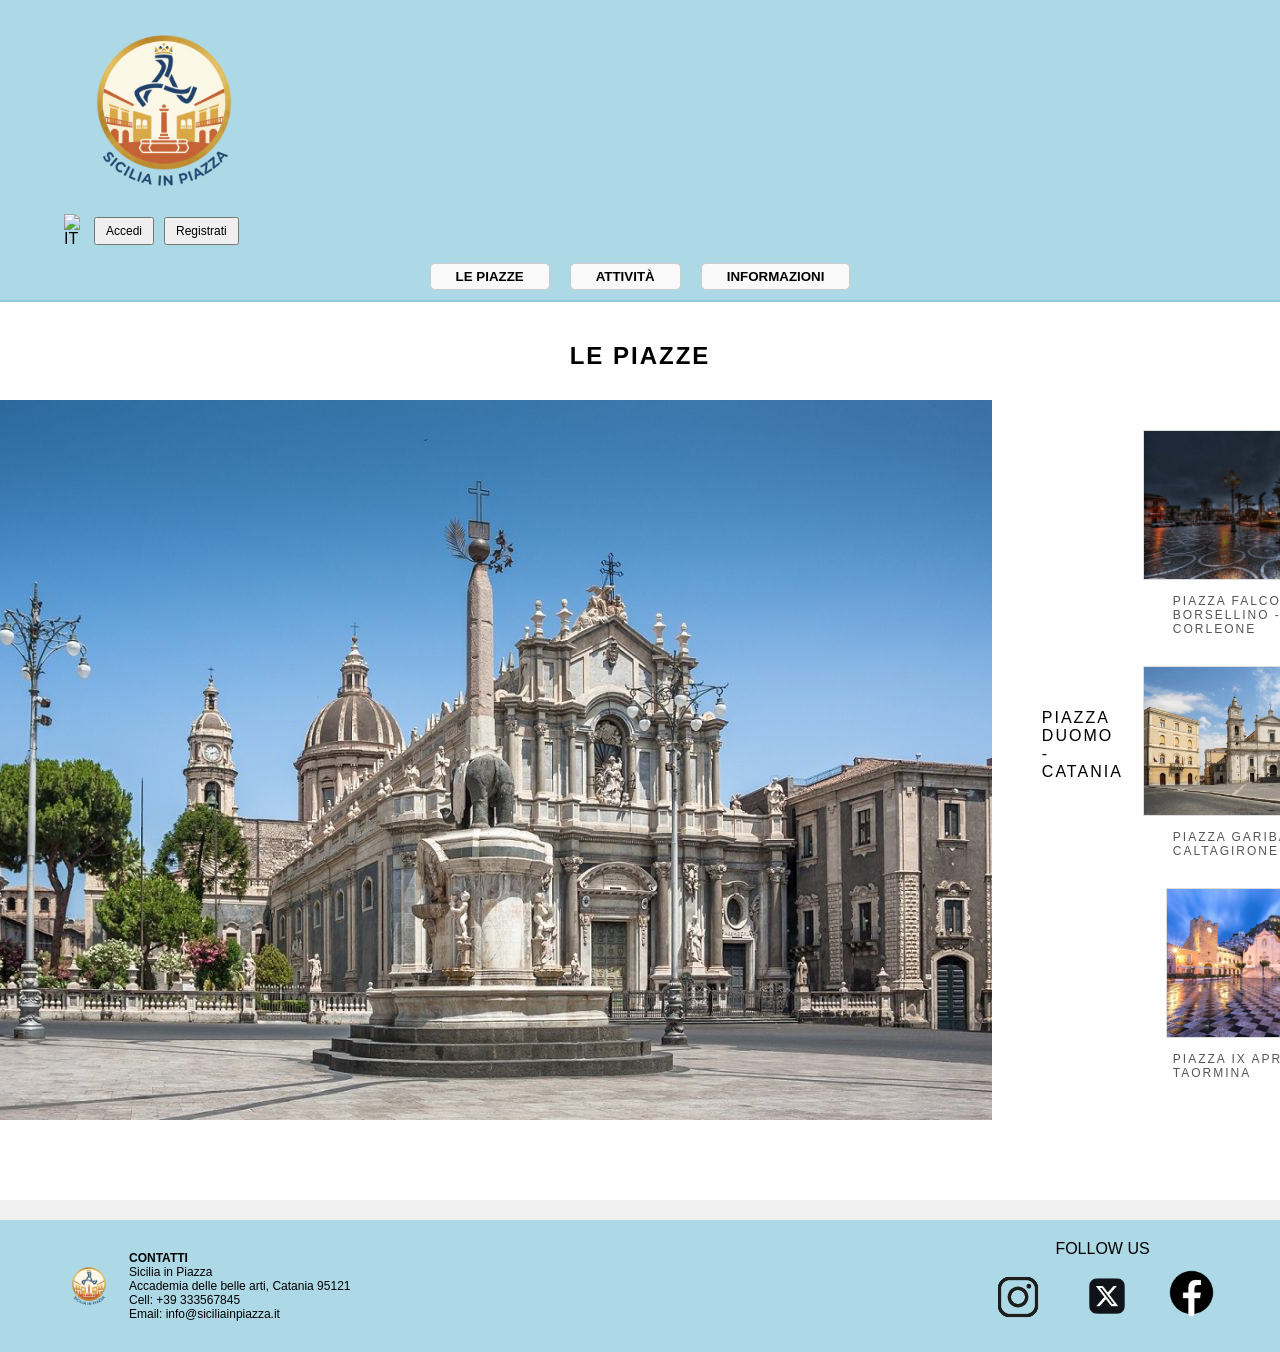
==== Le piazze.html @ f515bd68 "upload sito" ====
<!DOCTYPE html>
<html lang="it">
<head>
    <meta charset="UTF-8">
    <meta name="viewport" content="width=device-width, initial-scale=1.0">
    <title>Le Piazze </title>
    <link rel="stylesheet" href="style.css">
    <script src="https://kit.fontawesome.com/a076d05399.js" crossorigin="anonymous"></script>
</head>
<body>

    <header>
        <div class="top-bar">
            <div class="logo">
                <img src="img/immagine 1.png" alt="logo siciliainpiazza" style="width: 200px;height: 200px;" >
            </div>
            
                
            </div>
            <div class="auth-buttons">
                <img src="https://flagcdn.com/w20/it.png" alt="IT" class="flag">
                <button class="btn-small">Accedi</button>
                <button class="btn-small">Registrati</button>
            </div>
        </div>
        <nav>
            <button class="nav-btn">LE PIAZZE </button>
            
</form>

            <button class="nav-btn">ATTIVITÀ</button>
            <button class="nav-btn">INFORMAZIONI</button>
        </nav>
    </header>

    <main>
        <section class="content-section">
            <h2>LE PIAZZE</h2>
            <div class="carousel">
                                <div class="carousel">
                
                        <img src="img/immagine 3.jpg" alt="Piazza Duomo">
                        <p>PIAZZA DUOMO - CATANIA </p>
                    </div>
                    <div class="card">
                        <img onclick="window.open('Piazza Falcone e Borsellino.html','_self')"src="img/immagine 4.webp" alt="Piazza Falcone">
                        <p>PIAZZA FALCONE E BORSELLINO - CORLEONE </p>
                        <img src="img/immagine 7.webp" alt="Piazza Garibaldi">
                        <p> PIAZZA GARIBALDI- CALTAGIRONE </p>
                        <img src="img/immagine12.jpg" alt="Piazza IX Aprile ">
                        <P> PIAZZA IX APRILE- TAORMINA  </P>
                    </div>
                </div>
                
            </div>
            
        </section>

               
    <footer>
        <div class="footer-content">
            <div class="contact-info">
                <img src="img/immagine 1.png" alt="Logo" class="footer-logo">
                <div class="text">
                    <strong>CONTATTI</strong><br>
                    Sicilia in Piazza<br>
                     Accademia delle belle arti,
                     Catania 95121<br>
                    Cell: +39 333567845<br>
                    Email: info@siciliainpiazza.it
                </div>
            </div>
            <div class="social-links">
                <span>FOLLOW US</span>
                <div class="icons">
                    <i class="fab fa-instagram">
                        <img src="img/immagine 8.png" alt="fa-instagram" style="width: 58px;">
                    </i>
                    <i class="fab fa-twitter">
                        <img src="img/immagine 9.png" alt="fa-twitter" style="width: 100px;">
                    </i>
                    <i class="fab fa-facebook">
                        <img src="img/immagine 10.png" alt="fa-facebook" style="width: 49px;">
                    </i>
                </div>
            </div>
        </div>
    </footer>

</body>
</html>
---- style.css ----
/* Reset di base */
* {
    margin: 0;
    padding: 0;
    box-sizing: border-box;
    font-family: 'Arial', sans-serif;
}

body {
    background-color: #f0f0f0;
}

/* Colore azzurro del mockup */
:root {
    --brand-blue: #ADD8E6; 
    --dark-text: #333;
}

/* Header */
header {
    background-color: var(--brand-blue);
    padding: 10px 5%;
    border-bottom: 2px solid #90cbdc;
}

.top-bar {
    display: flex;
    justify-content: space-between;
    align-items: center;
}

.logo img {
    height: 80px;
    align-items: center;
    justify-content: space-between;
}

.auth-buttons {
    display: flex;
    align-items: center;
    gap: 10px;
}

.flag { width: 20px; }

.btn-small {
    padding: 5px 10px;
    font-size: 12px;
    cursor: pointer;
}

nav {
    display: flex;
    justify-content: center;
    gap: 20px;
    margin-top: 15px;
}

.nav-btn {
    background-color: #f9f9f9;
    border: 1px solid #ccc;
    padding: 5px 25px;
    border-radius: 5px;
    font-weight: bold;
    cursor: pointer;
}

/* Sezioni Contenuto */
.content-section {
    background-color: #fff;
    text-align: center;
    padding: 40px 10%;
}

.divider {
    background-color: var(--brand-blue);
    height: 80px;
    width: 100%;
}

h2 {
    margin-bottom: 30px;
    letter-spacing: 2px;
    
}
p{
    margin-bottom: 30px;
    letter-spacing: 2px;
    margin-left: 30px;
    text-align: left;

}

.carousel {
    display: flex;
    align-items: center;
    justify-content: center;
    gap: 20px;
    margin-bottom: 20px;
}

.card-container {
    display: flex;
    gap: 20px;
}

.card {
    width: 250px;
}

.card img {
    width: 200px%;
    height: 150px;
    object-fit: cover;
    border: 1px solid #ddd;
}

.card p {
    font-size: 12px;
    margin-top: 10px;
    color: #555;
}

.arrow {
    background: none;
    border: none;
    font-size: 30px;
    cursor: pointer;
    color: #888;
}

.view-all {
    background-color: var(--brand-blue);
    border: 1px solid #999;
    padding: 10px 20px;
    cursor: pointer;
}

/* Footer */
footer {
    background-color: var(--brand-blue);
    padding: 20px 5%;
    margin-top: 20px;
}

.footer-content {
    display: flex;
    justify-content: space-between;
    align-items: center;
}

.contact-info {
    display: flex;
    align-items: center;
    gap: 15px;
    font-size: 12px;
}

.footer-logo { height: 50px; }

.social-links {
    text-align: center;
    align-items: center;
}

.icons {
    font-size: 24px;
    margin-top: 10px;
    display: flex;
    gap: 10px;
}
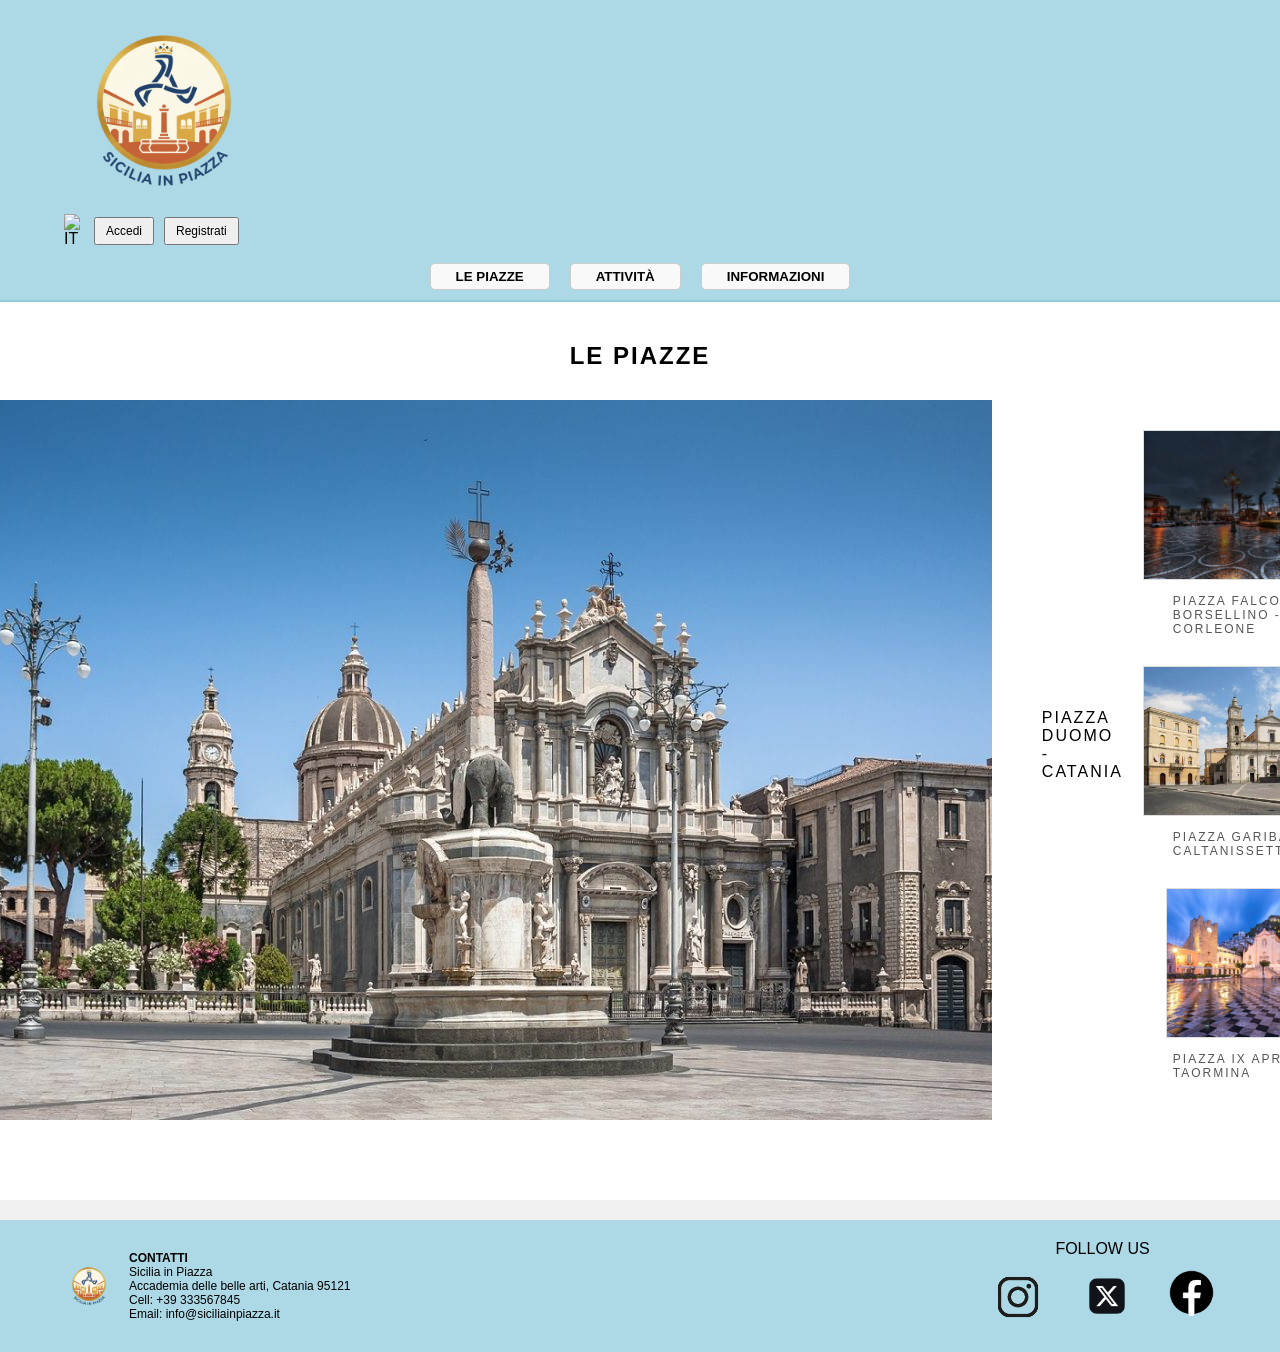
==== commit 99ad24db: "Update Le piazze.html" ====
--- a/Le piazze.html
+++ b/Le piazze.html
@@ -46,7 +46,7 @@
                         <img onclick="window.open('Piazza Falcone e Borsellino.html','_self')"src="img/immagine 4.webp" alt="Piazza Falcone">
                         <p>PIAZZA FALCONE E BORSELLINO - CORLEONE </p>
                         <img src="img/immagine 7.webp" alt="Piazza Garibaldi">
-                        <p> PIAZZA GARIBALDI- CALTAGIRONE </p>
+                        <p> PIAZZA GARIBALDI- CALTANISSETTA </p>
                         <img src="img/immagine12.jpg" alt="Piazza IX Aprile ">
                         <P> PIAZZA IX APRILE- TAORMINA  </P>
                     </div>
@@ -88,4 +88,4 @@
     </footer>
 
 </body>
-</html>+</html>
